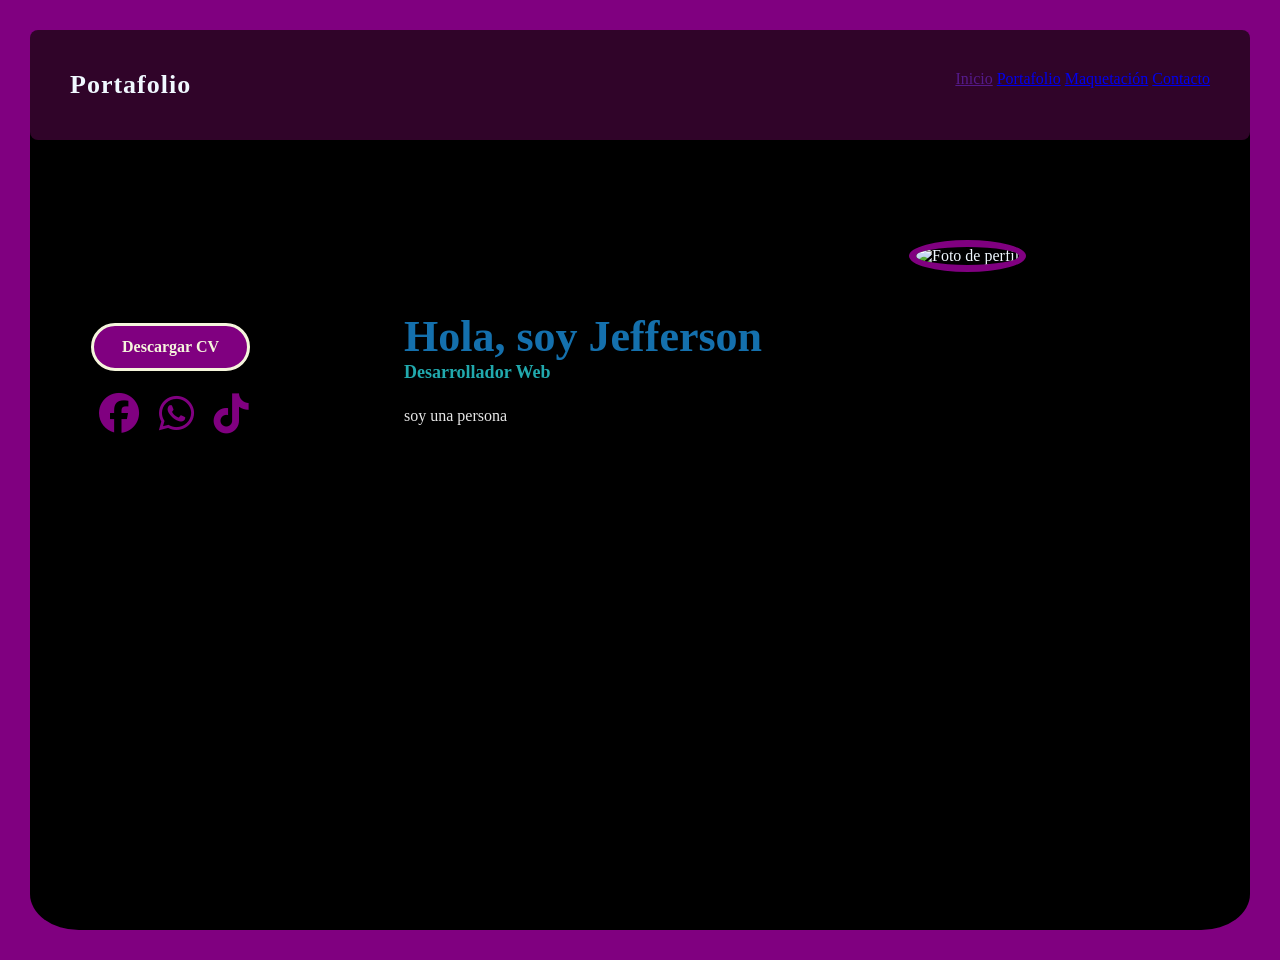
==== portafolio.html @ fa07654c "portafolio" ====
<!DOCTYPE html>
<html lang="en">
<head>
    <meta charset="UTF-8">
    <meta name="viewport" content="width=device-width, initial-scale=1.0">
    <title>Portafolio</title>
    <link rel="stylesheet" href="portafolio.css">
    <link rel="stylesheet" href="https://cdnjs.cloudflare.com/ajax/libs/font-awesome/6.5.0/css/all.min.css">
</head>

<body>
    <div class="container"> 

        <header>
            <a href="#" class="logo">Portafolio</a>
            <nav class="navbar">
                <a href="" class="active">Inicio</a>
                <a href="estilo 3.html">Portafolio</a>
                <a href="index.html">Maquetación</a>
                <a href="contacto.html">Contacto</a>
            </nav>
        </header>

        <section class="inicio">

            <div class="download-social">
                <a href="#" class="btn">Descargar CV</a>
                <div class="social-icons" style="margin-top: 20px;">
                    <a href="https://facebook.com/tuperfil"><i class="fab fa-facebook"></i></a>
                    <a href="https://wa.me/51987654321"><i class="fab fa-whatsapp"></i></a>
                    <a href="https://tiktok.com/@tuperfil"><i class="fab fa-tiktok"></i></a>
                </div>
            </div>

            <div class="inicio-detalle">
                <h1>Hola, soy Jefferson</h1>
                <h2>Desarrollador Web</h2>
                <p>soy una persona </p>
            </div>

            <div class="perfil">
                <img src="BOMB.JPEG" alt="Foto de perfil">
            </div>

        </section>
    </div>
</body>
</html>
---- portafolio.css ----
*{
    padding: 0;
    margin: 0;
    font-family: 'Times New Roman', Times, serif;
}

body{
    height: 100vh;
    background: purple;
    padding: 30px;
}

.container{
    height: 100%;
    background: black;
    color: aliceblue;
    border-radius: 4%;
}

header{
    padding: 40px;
    display: flex;
    justify-content: space-between;
    background: rgb(48, 4, 41);
    border-radius: 8px;
}

.logo{
    font-size: 26px;
    font-weight: bold;
    letter-spacing: 1px;
    color: aliceblue;
    text-decoration: none;
}

.logo:hover{
    transform: scale(1.5);
    color: red;
}

.inicio{
    display: flex;
    align-items: center;
    justify-content: space-between;
    gap: 100px;
    padding: 100px 5% 0;
}

.inicio-detalle h1{
    font-size: 44px;
    background: rgb(20, 112, 173);
    background-clip: text;
    color: transparent;
}

.inicio-detalle h2{
    font-size: 18px;
    color: rgb(33, 169, 173);
    margin-bottom: 15px;
}

.inicio-detalle p{
    margin: 20px 0;
    line-height: 1.6;
    font-size: 1rem;
    color: rgba(255, 255, 255,0.9);
}

.btn{
    display: inline-block;
    padding: 12px 28px;
    background: purple;
    border: 3px solid;
    border-radius: 40px;
    color: beige;
    text-decoration: none;
    font-weight: 600;
}

.btn:hover{
    background: transparent;
    transform: translateY(-5px);
    color: purple;
}

.perfil{
    width: 280px;
    height: 280px;
}

.perfil img{
    width: 100%;
    height: 100%;
    object-fit: cover;
    transition: transform 0.55s ease;
    border-radius: 50%;
    border: 7px solid purple;
}

.perfil:hover img{
    transform: scale(1.1);
}

.social-icons a{
    font-size: 40px;
    color: purple;
    text-decoration: none;
    margin: 0 8px;
}

.social-icons a:hover{
    color: rgb(236, 220, 236);
}
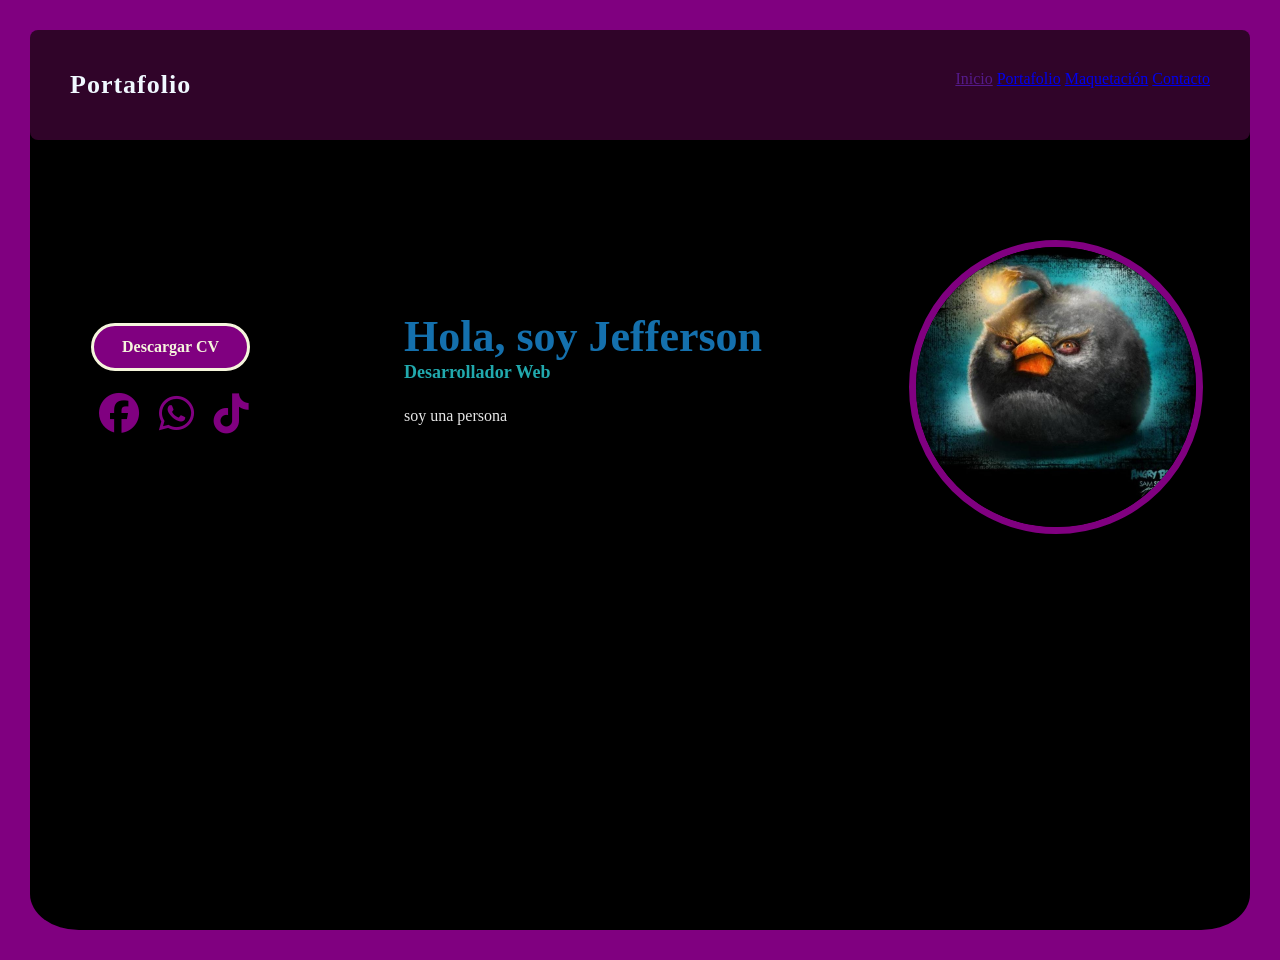
==== commit 7a167040: "repos" ====
--- a/portafolio.html
+++ b/portafolio.html
@@ -39,7 +39,7 @@
             </div>
 
             <div class="perfil">
-                <img src="BOMB.JPEG" alt="Foto de perfil">
+                <img src="BOMB.jpeg" alt="Foto de perfil">
             </div>
 
         </section>
